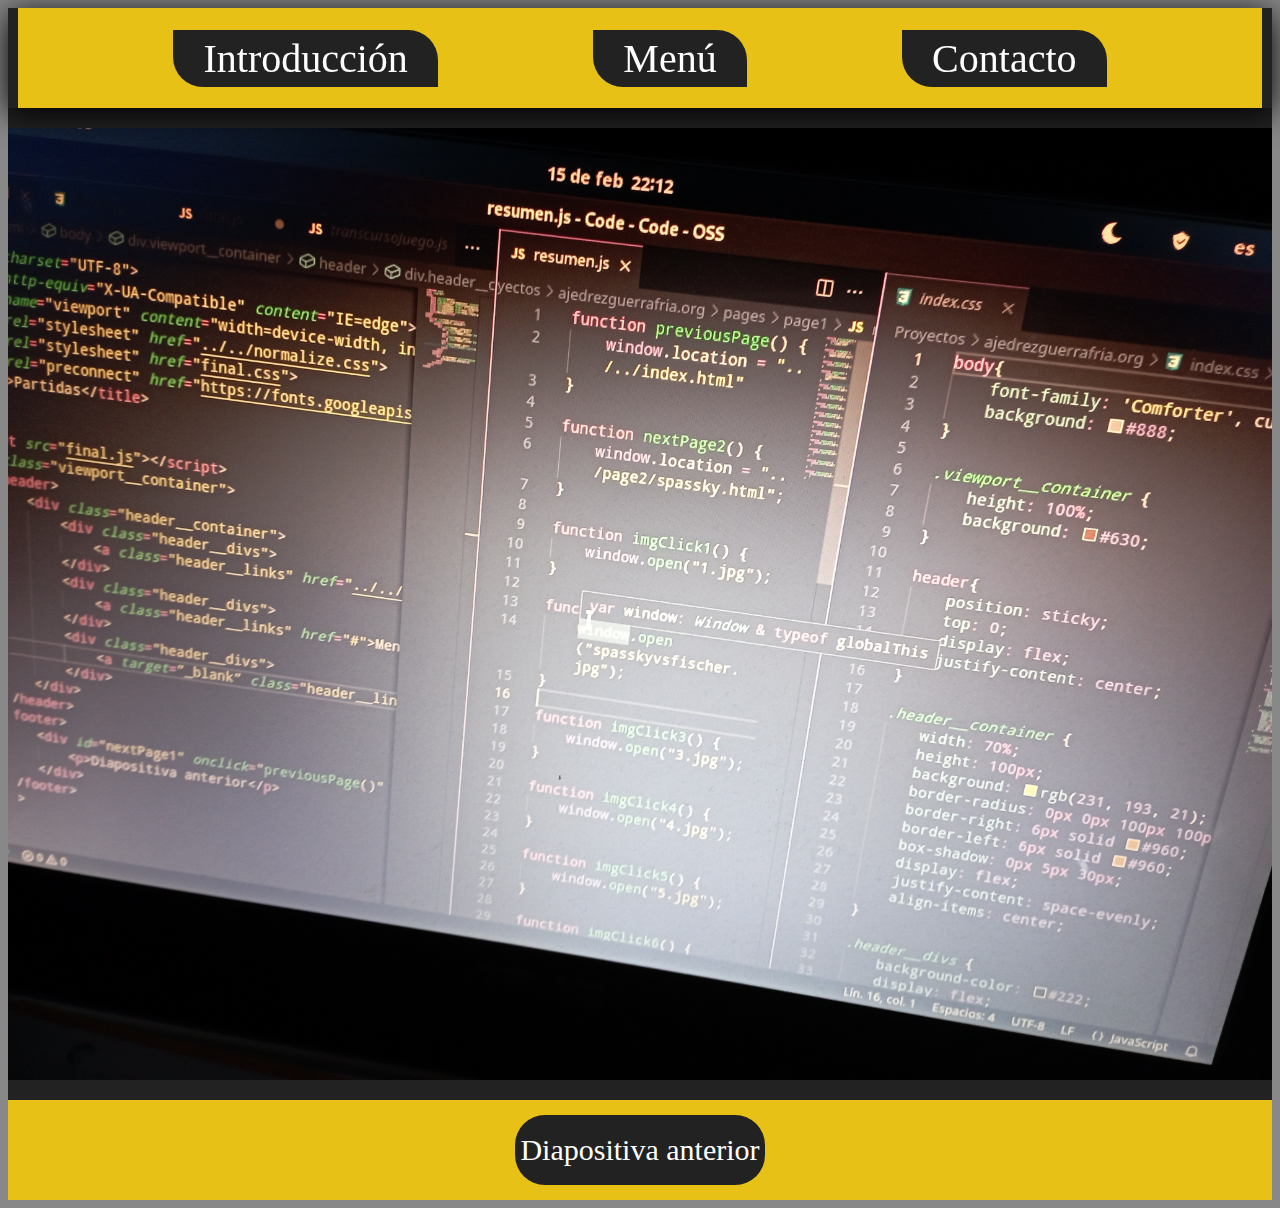
==== pages/finalpage/final.html @ 1107621e "Add files via upload" ====
<!DOCTYPE html>
<html lang="en">
<head>
    <meta charset="UTF-8">
    <meta http-equiv="X-UA-Compatible" content="IE=edge">
    <meta name="viewport" content="width=device-width, initial-scale=1.0">
    <link rel="stylesheet" href="../../normalize.css">
    <link rel="stylesheet" href="final.css">
    <link rel="preconnect" href="https://fonts.googleapis.com"> 
    <title>Final</title>
</head>
<body>
    <script src="final.js"></script>
    <div class="viewport__container">
        <!-- <div class="prueba">
            <video src="ajedrezyyo.mp4" controls=""></video>
        </div> -->
        <header>
            <div class="header__container">
                <div class="header__divs">
                    <a class="header__links" href="../../index.html">Introducción</a>
                </div>
                <div class="header__divs">
                    <a class="header__links" href="../menu/menu.html">Menú</a>
                </div>
                <div class="header__divs">
                    <a target=”_blank” class="header__links" href="https://www.instagram.com/kighte143/">Contacto</a>
                </div>
            </div>
        </header>
        <article>
            <section class="super__hacker_pro__master">
                <img src="1644959564663.jpg" alt="">
            </section>
        </article>
        <footer>
            <div id="nextPage1" onclick="previousPage()" class="previous__page footer__links">
                <p>Diapositiva anterior</p>
            </div>
        </footer>
    </div>
</body>
---- pages/finalpage/final.css ----
body{
    font-family: 'Comforter', cursive;
    background: #888;
}

.viewport__container {
    height: 100%;
    background: #630;
}

.prueba {
    width: 100%;
    height: 400px;
}

.prueba video {
    width: 100%;
    height: 100%;
}

header{
    position: sticky;
    top: 0;
    display: flex;
    justify-content: center;
    z-index: 800;
}

.header__container {
    width: 100%;
    height: 100px;
    background: rgb(231, 193, 21);
    border-right: 10px solid #222;
    border-left: 10px solid #222;
    box-shadow: 0px 5px 30px;
    display: flex;
    justify-content: space-evenly;
    align-items: center;
}

.header__divs {
    background-color: #222;
    display: flex;
    justify-content: center;
    align-items: center;
    text-align: center;
    padding: 5px 30px 5px 30px;
    border-radius: 0 30px 0 30px;
}

.header__divs:hover {
    background: #222;
    border-radius: 30px 0 30px 0;
    transition: 0.5s;
}

.header__links {
    color: #fff;
    text-decoration: none;
    font-size: 40px;
    width: 100%;
    height: 100%;
}

.header__links:hover {
    color: #fff;
    text-decoration: underline;
}

.super__hacker_pro__master {
    /* margin-top: 40px; */
    /* margin-bottom: 40px; */
    border-top: 20px solid #222;
    /* border-bottom: 20px solid #222; */
    display: flex;
    justify-content: center;
    align-items: center;
}

.super__hacker_pro__master img {
    width: 100%;
}

footer {
    width: 100%;
    height: 100px;
    background: rgb(231, 193, 21);
    border-top: 20px solid #222;
    display: flex;
    justify-content: space-evenly;
    align-items: center;
}

.footer__links {
    border-radius: 30px;
    background-color: #222;
    height: 70px;
    width: 250px;
    display: flex;
    justify-content: center;
    align-items: center;
    color: #fff;
    font-size: 30px
}

.footer__links:hover {
    width: 400px;
    transition: 0.5s;
    text-decoration: underline;
}

.footer__links:hover {
    cursor: pointer;
}
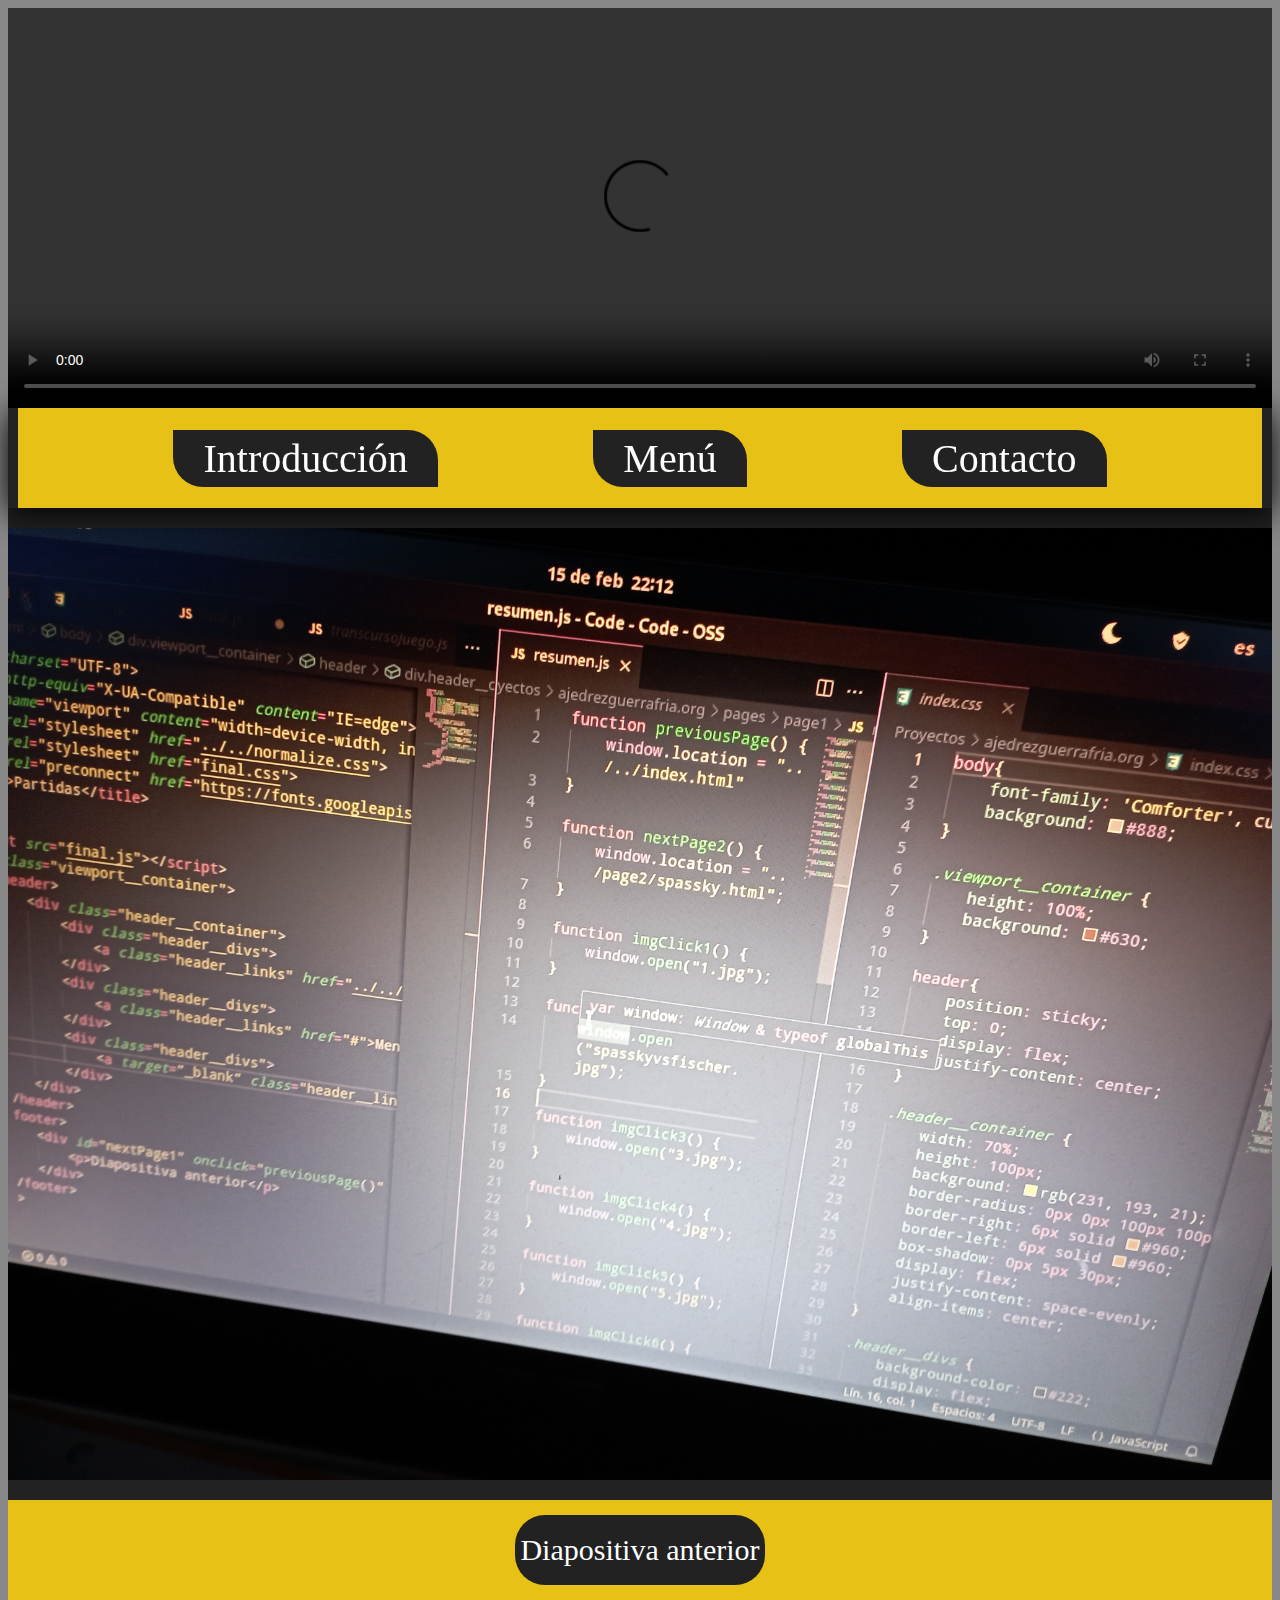
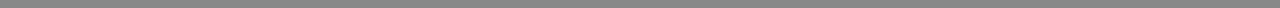
==== commit aaeb768d: "Update final.html" ====
--- a/pages/finalpage/final.html
+++ b/pages/finalpage/final.html
@@ -12,9 +12,9 @@
 <body>
     <script src="final.js"></script>
     <div class="viewport__container">
-        <!-- <div class="prueba">
-            <video src="ajedrezyyo.mp4" controls=""></video>
-        </div> -->
+        <div class="prueba">
+            <video src="videochulo.mp4" controls=""></video>
+        </div>
         <header>
             <div class="header__container">
                 <div class="header__divs">
@@ -39,4 +39,4 @@
             </div>
         </footer>
     </div>
-</body>+</body>
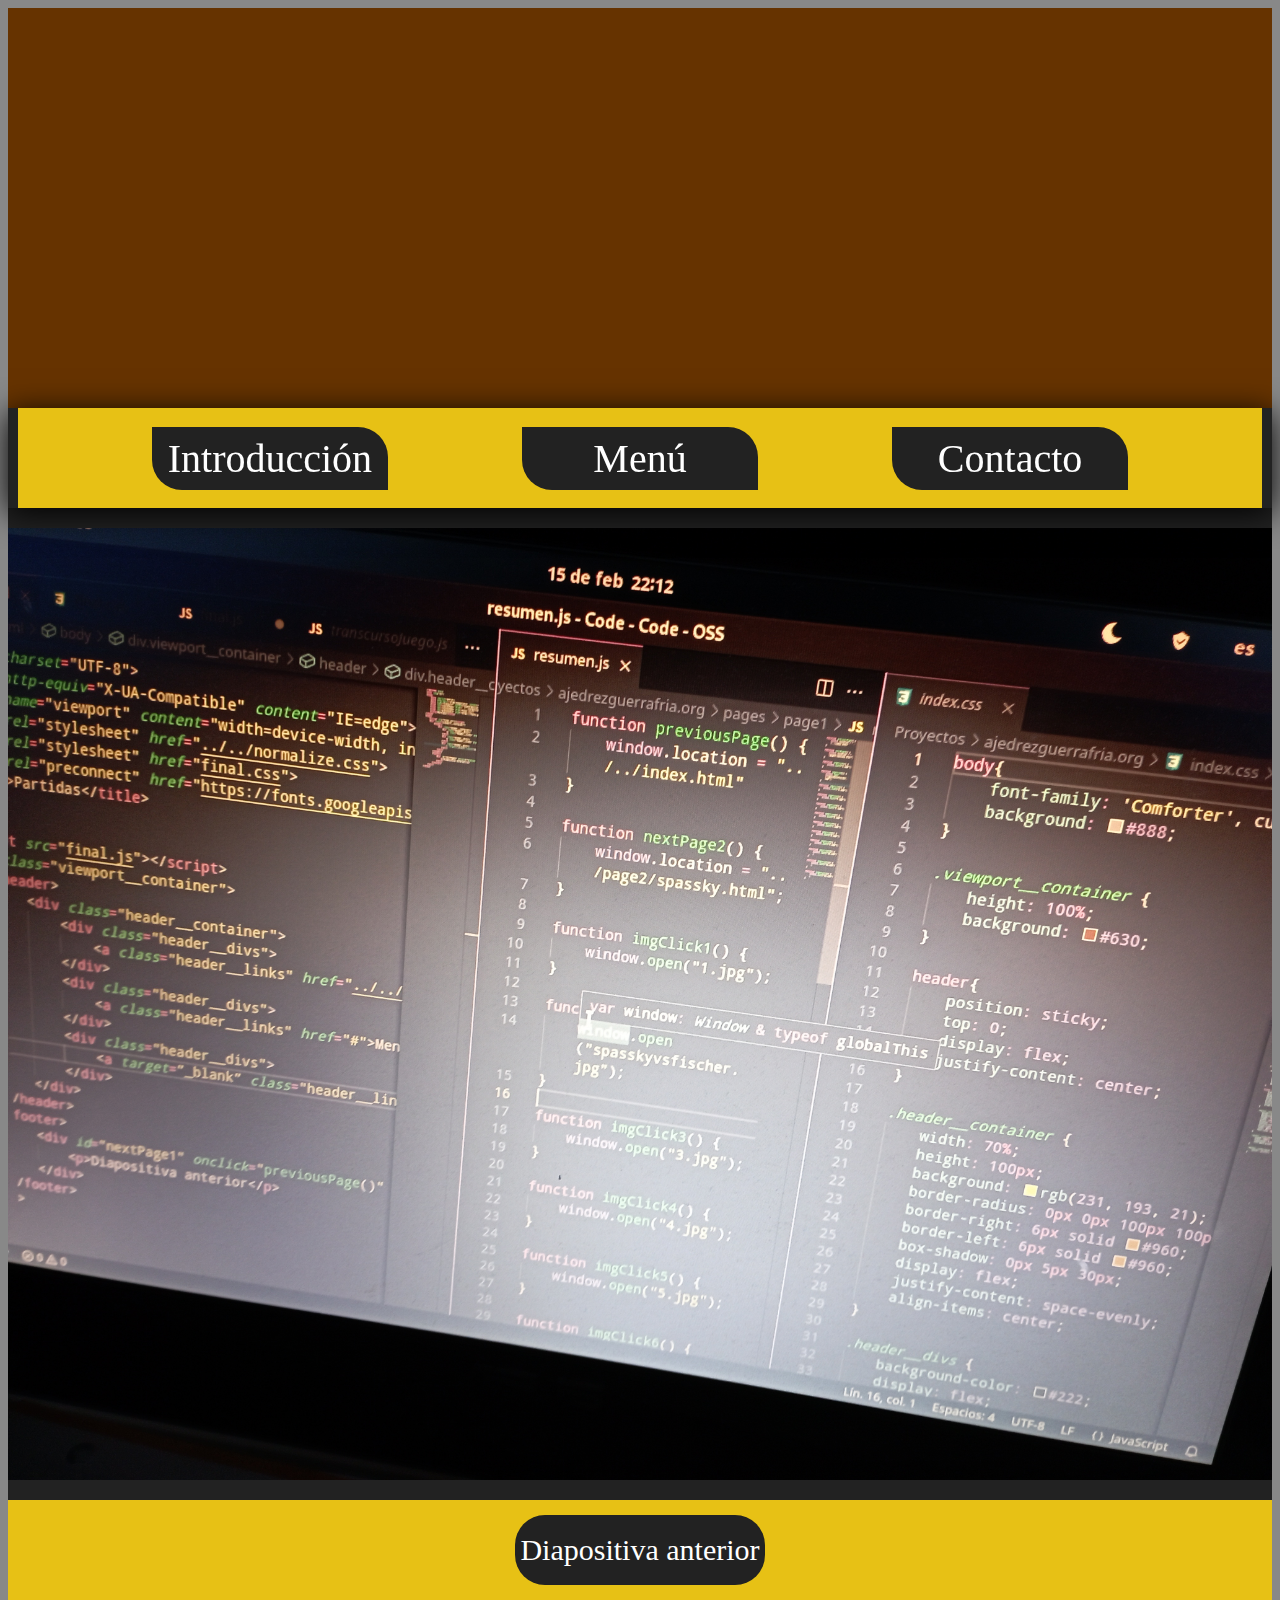
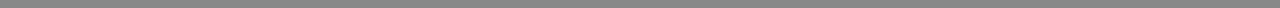
==== commit c9182ff3: "video borrado temporalmente" ====
--- a/pages/finalpage/final.html
+++ b/pages/finalpage/final.html
@@ -13,7 +13,7 @@
     <script src="final.js"></script>
     <div class="viewport__container">
         <div class="prueba">
-            <video src="videochulo.mp4" controls=""></video>
+            <!-- <video src="videochulo.mp4" controls=""></video> -->
         </div>
         <header>
             <div class="header__container">
@@ -24,7 +24,7 @@
                     <a class="header__links" href="../menu/menu.html">Menú</a>
                 </div>
                 <div class="header__divs">
-                    <a target=”_blank” class="header__links" href="https://www.instagram.com/kighte143/">Contacto</a>
+                    <a class="header__links" href="#">Contacto</a>
                 </div>
             </div>
         </header>
--- a/pages/finalpage/final.css
+++ b/pages/finalpage/final.css
@@ -44,7 +44,8 @@
     justify-content: center;
     align-items: center;
     text-align: center;
-    padding: 5px 30px 5px 30px;
+    /* padding: 5px 30px 5px 30px; */
+    width: 19%;
     border-radius: 0 30px 0 30px;
 }
 
@@ -60,6 +61,7 @@
     font-size: 40px;
     width: 100%;
     height: 100%;
+    padding: 8px 0 8px 0;
 }
 
 .header__links:hover {
